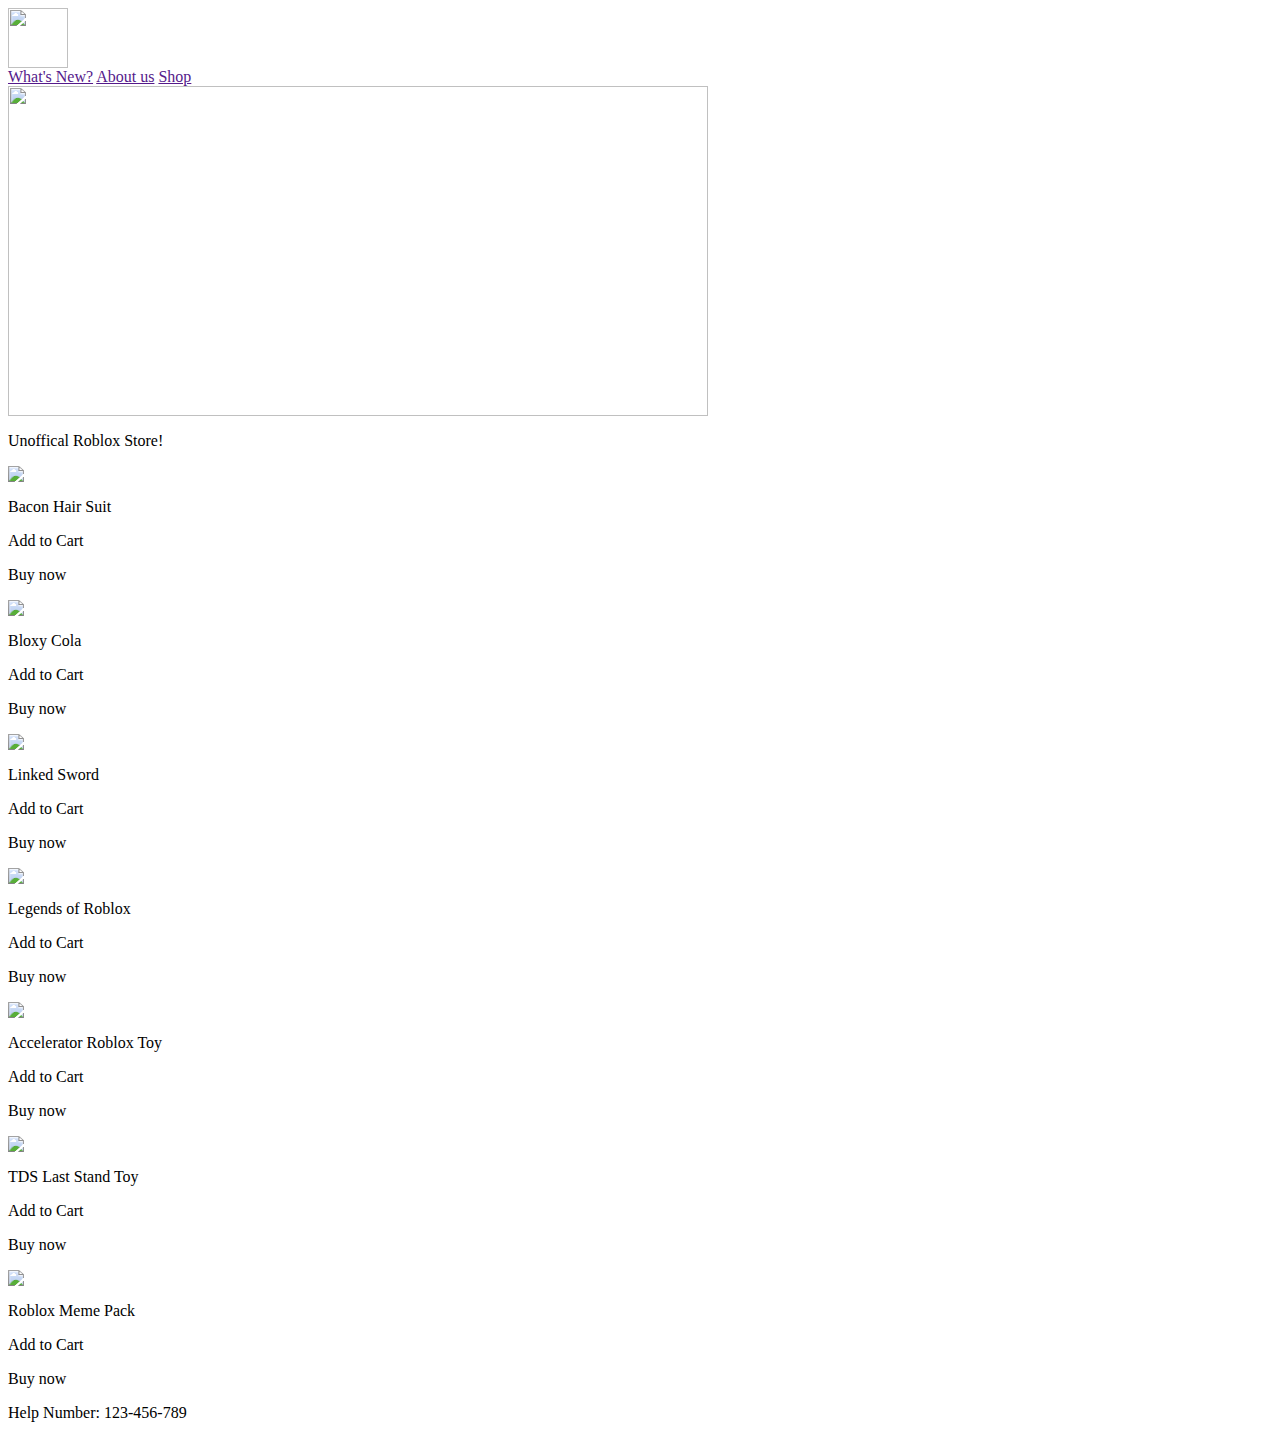
==== Index.html @ 9c618bf2 "Create Index.html" ====
<html>
<header>
    <img src="https://encrypted-tbn0.gstatic.com/images?q=tbn:ANd9GcTqyNyDNtj6VKzwe1IPb-LwiHOewvrMAfPUew&s"width = "60px" height = "60px"/>
    <nav>
   <a class="menu" href="">What's New?</a>
      <a class="menu" href="">About us</a>
      <a class="menu" href="">Shop</a>
    </nav>
</header>

<body>
    <img src = "https://i.ytimg.com/vi/Xy_WNVmwNIM/sddefault.jpg"width="700px" height="330px"/>
    <p>Unoffical Roblox Store!</p>

    <section class="products">
        <div class ="product">
        <img src ="https://encrypted-tbn0.gstatic.com/images?q=tbn:ANd9GcR_CPbbZ4o3DCLjReuGSzjs7kCXP2JraveISw&s" class="product-img">
        <p class = "bacon"> Bacon Hair Suit</p>
        <div class="addtocart">
         <p class ="add"> Add to Cart </p>
        <p class ="buynow"> Buy now </p>
        </div>
        </div>

        <div class ="product">
        <img src = "https://i.redd.it/d07rdvnvn4151.jpg"class="product-img"> 
        <p class = "bloxy">Bloxy Cola</p>
        <div class = "addtocart">
         <p class ="add"> Add to Cart </p>
        <p class ="buynow">Buy now </p>
        </div>
        </div>

        <div class ="product">
        <img src = "https://pbs.twimg.com/media/Cefv2CbWEAEcfhQ.jpg"class="product-img"> 
        <p class = "sword">Linked Sword</p>
        <div class = "addtocart">
        <p class ="add"> Add to Cart </p>
        <p class ="buynow"> Buy now </p>
        </div>
        </div>

    <section class = "products2">
        <div class ="product2">
        <img src ="https://m.media-amazon.com/images/I/61PeeEW+hLL.jpg" class="product-img">
        <p class = "bacon"> Legends of Roblox</p>
        <div class="addtocart">
         <p class ="add"> Add to Cart </p>
        <p class ="buynow"> Buy now </p>
        </div>
        </div>

        <div class ="product2">
        <img src = "https://encrypted-tbn0.gstatic.com/images?q=tbn:ANd9GcROywWeRo8f5SVhZemMmMmk2NvRtmNdNL8JIw&s"class="product-img"> 
        <p class = "bloxy">Accelerator Roblox Toy</p>
        <div class = "addtocart">
         <p class ="add"> Add to Cart </p>
        <p class ="buynow">Buy now </p>
        </div>
        </div>

        <div class ="product2">
        <img src = "https://encrypted-tbn0.gstatic.com/images?q=tbn:ANd9GcRX29Ly5gdk3yIHi_fc1RJSoZ_IjNvBunP63Q&s"class="product-img"> 
        <p class = "sword">TDS Last Stand Toy</p>
        <div class = "addtocart">
        <p class ="add"> Add to Cart </p>
        <p class ="buynow"> Buy now </p>
        </div>
        </div>

        <div class ="product2">
        <img src = "https://images-na.ssl-images-amazon.com/images/I/81WbzOzWEXL.jpg"class="product-img"> 
        <p class = "sword">Roblox Meme Pack</p>
        <div class = "addtocart">
        <p class ="add"> Add to Cart </p>
        <p class ="buynow"> Buy now </p>
        </div>
        </div>



    </section>
    </section>

</body>
<footer>
<p> Help Number: 123-456-789 </p>
</footer>
</html>
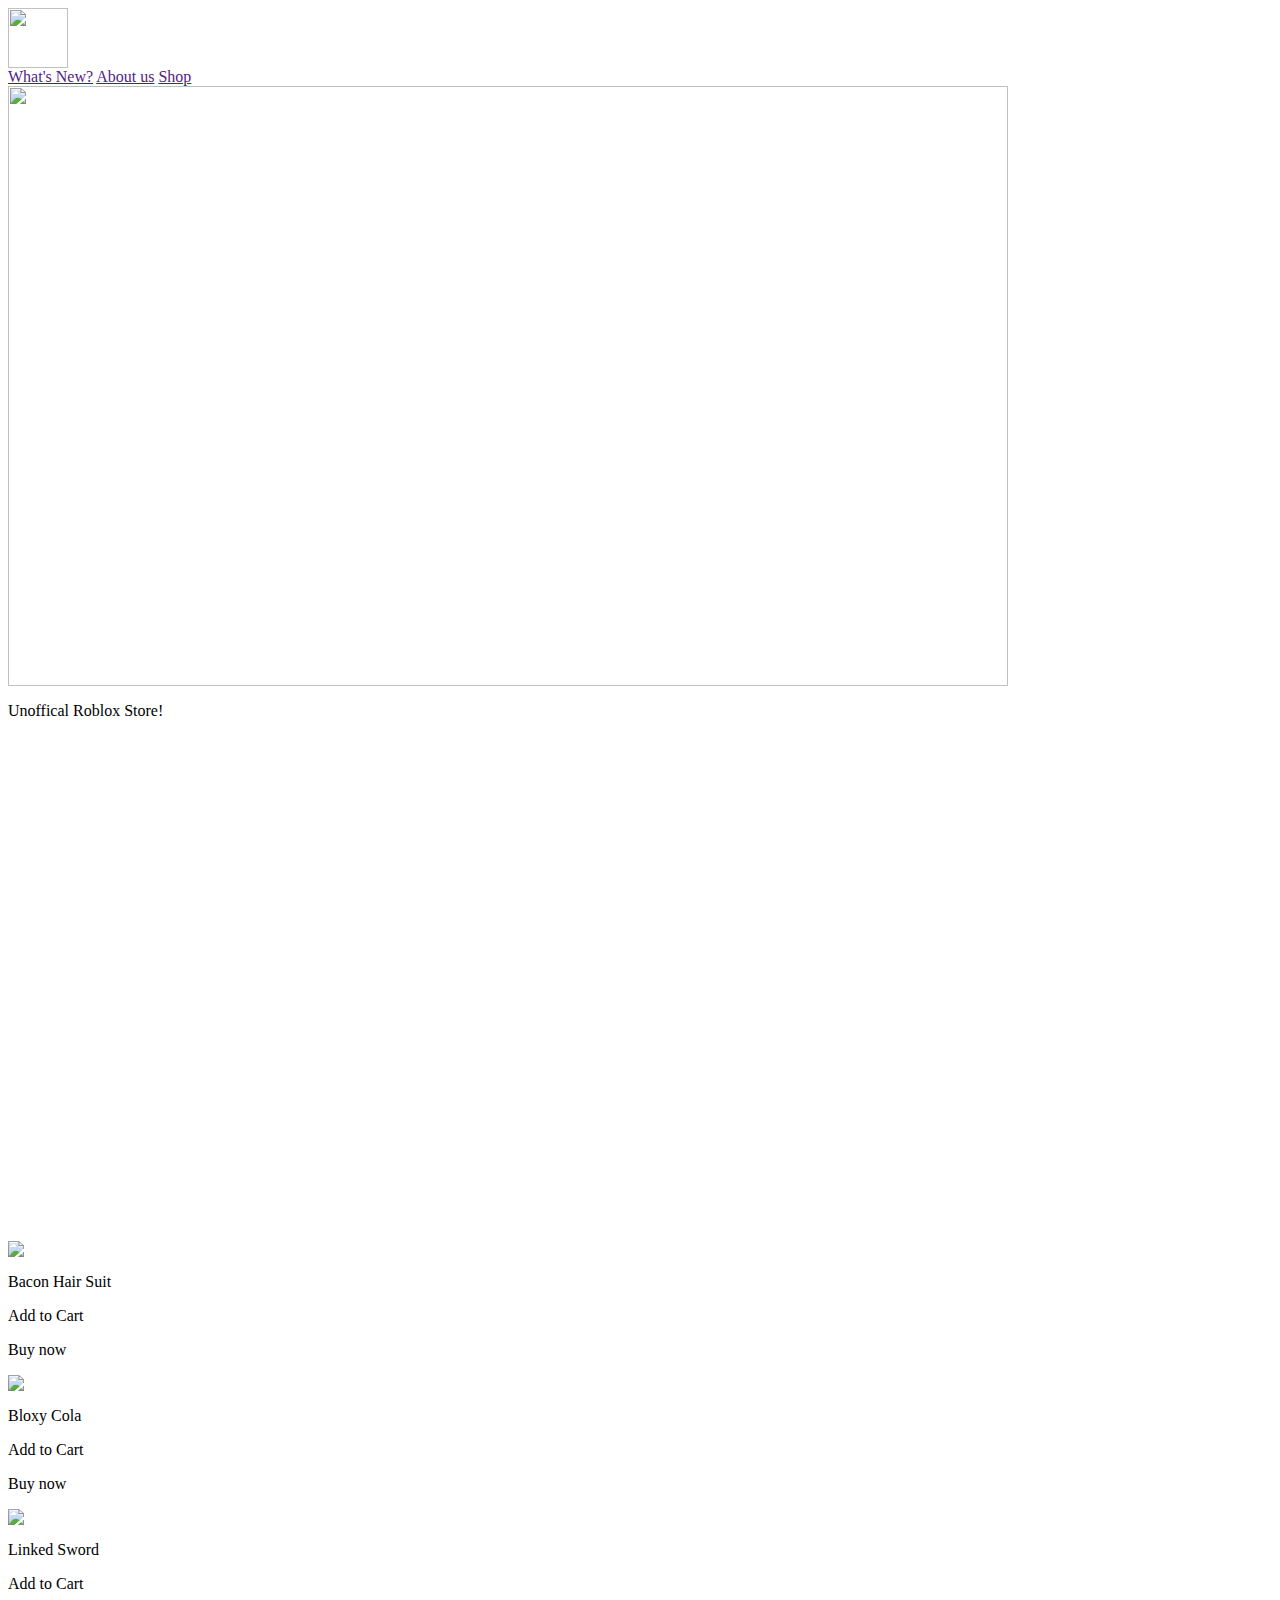
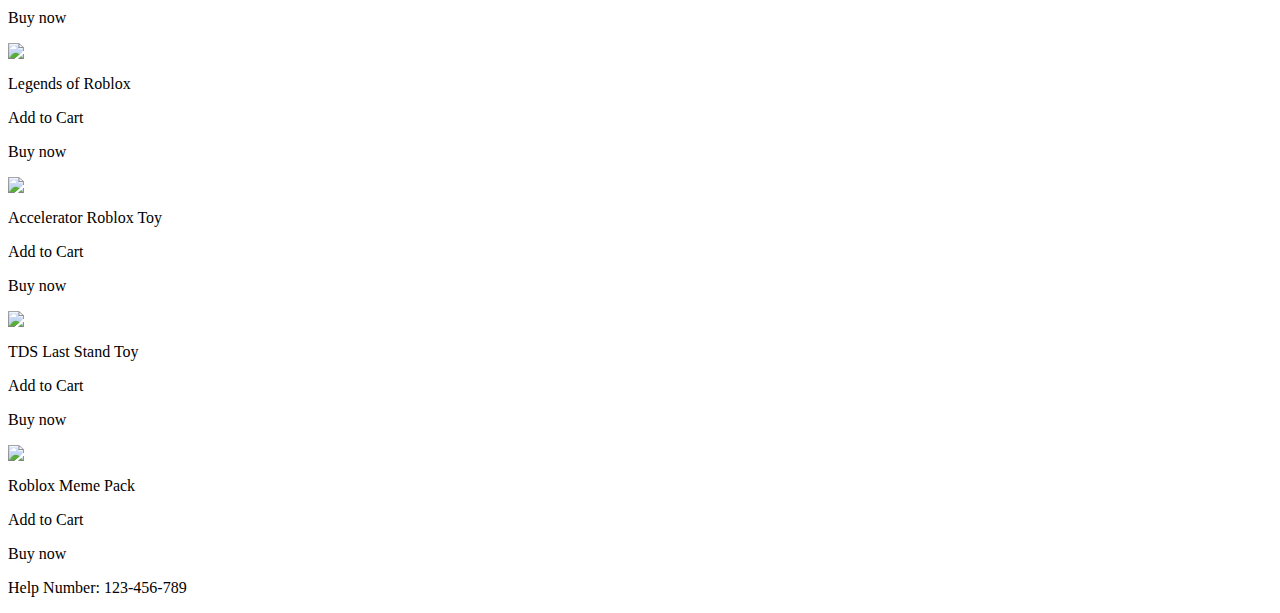
==== commit 639cbc1a: "Create Index.html" ====
--- a/Index.html
+++ b/Index.html
@@ -9,8 +9,10 @@
 </header>
 
 <body>
-    <img src = "https://i.ytimg.com/vi/Xy_WNVmwNIM/sddefault.jpg"width="700px" height="330px"/>
-    <p>Unoffical Roblox Store!</p>
+    <img src = "https://i.ytimg.com/vi/Xy_WNVmwNIM/sddefault.jpg"width="1000px" height="600px"/>
+    <p class ="titleofstore">Unoffical Roblox Store!</p>
+    <iframe width="1000" height="505" src="https://www.youtube.com/embed/VL6rYNmfrjM" title="The Story of Roblox" frameborder="0" allow="accelerometer; autoplay; clipboard-write; encrypted-media; gyroscope; picture-in-picture; web-share" referrerpolicy="strict-origin-when-cross-origin" allowfullscreen>
+    </iframe>
 
     <section class="products">
         <div class ="product">
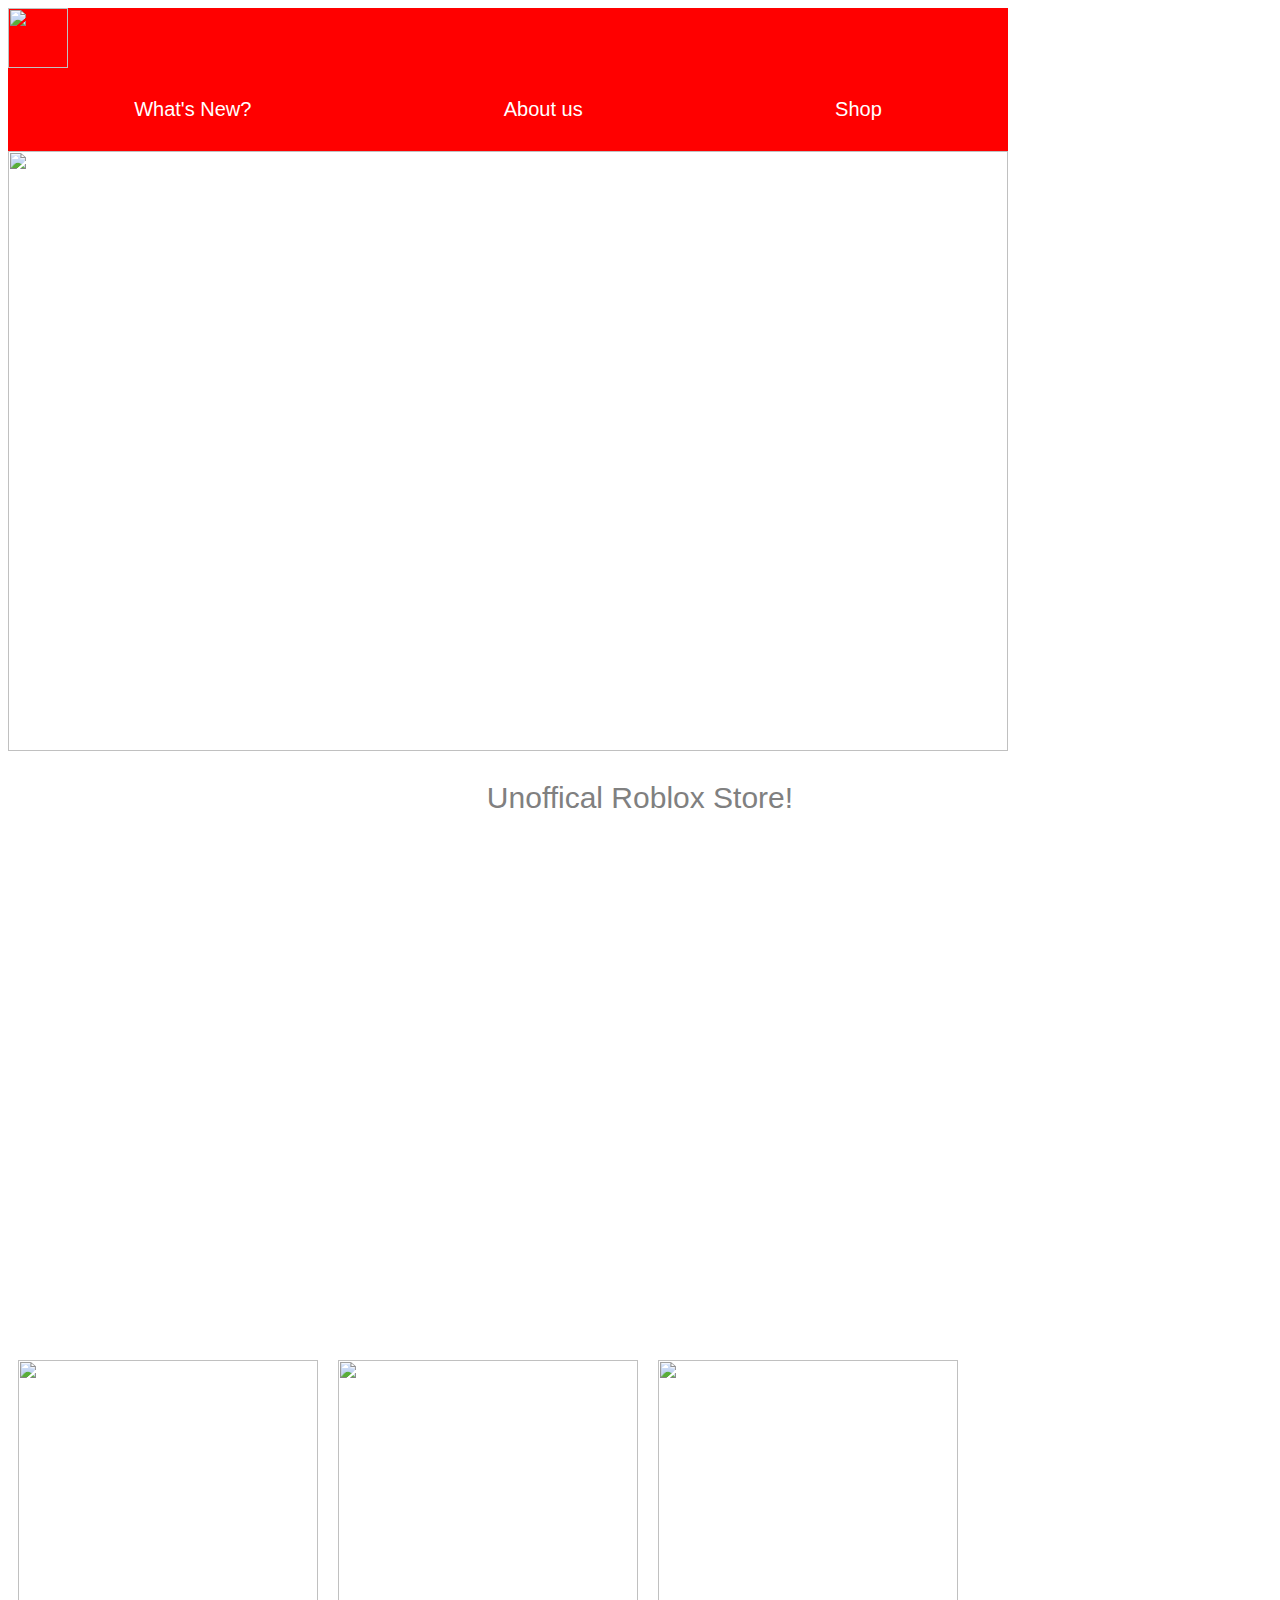
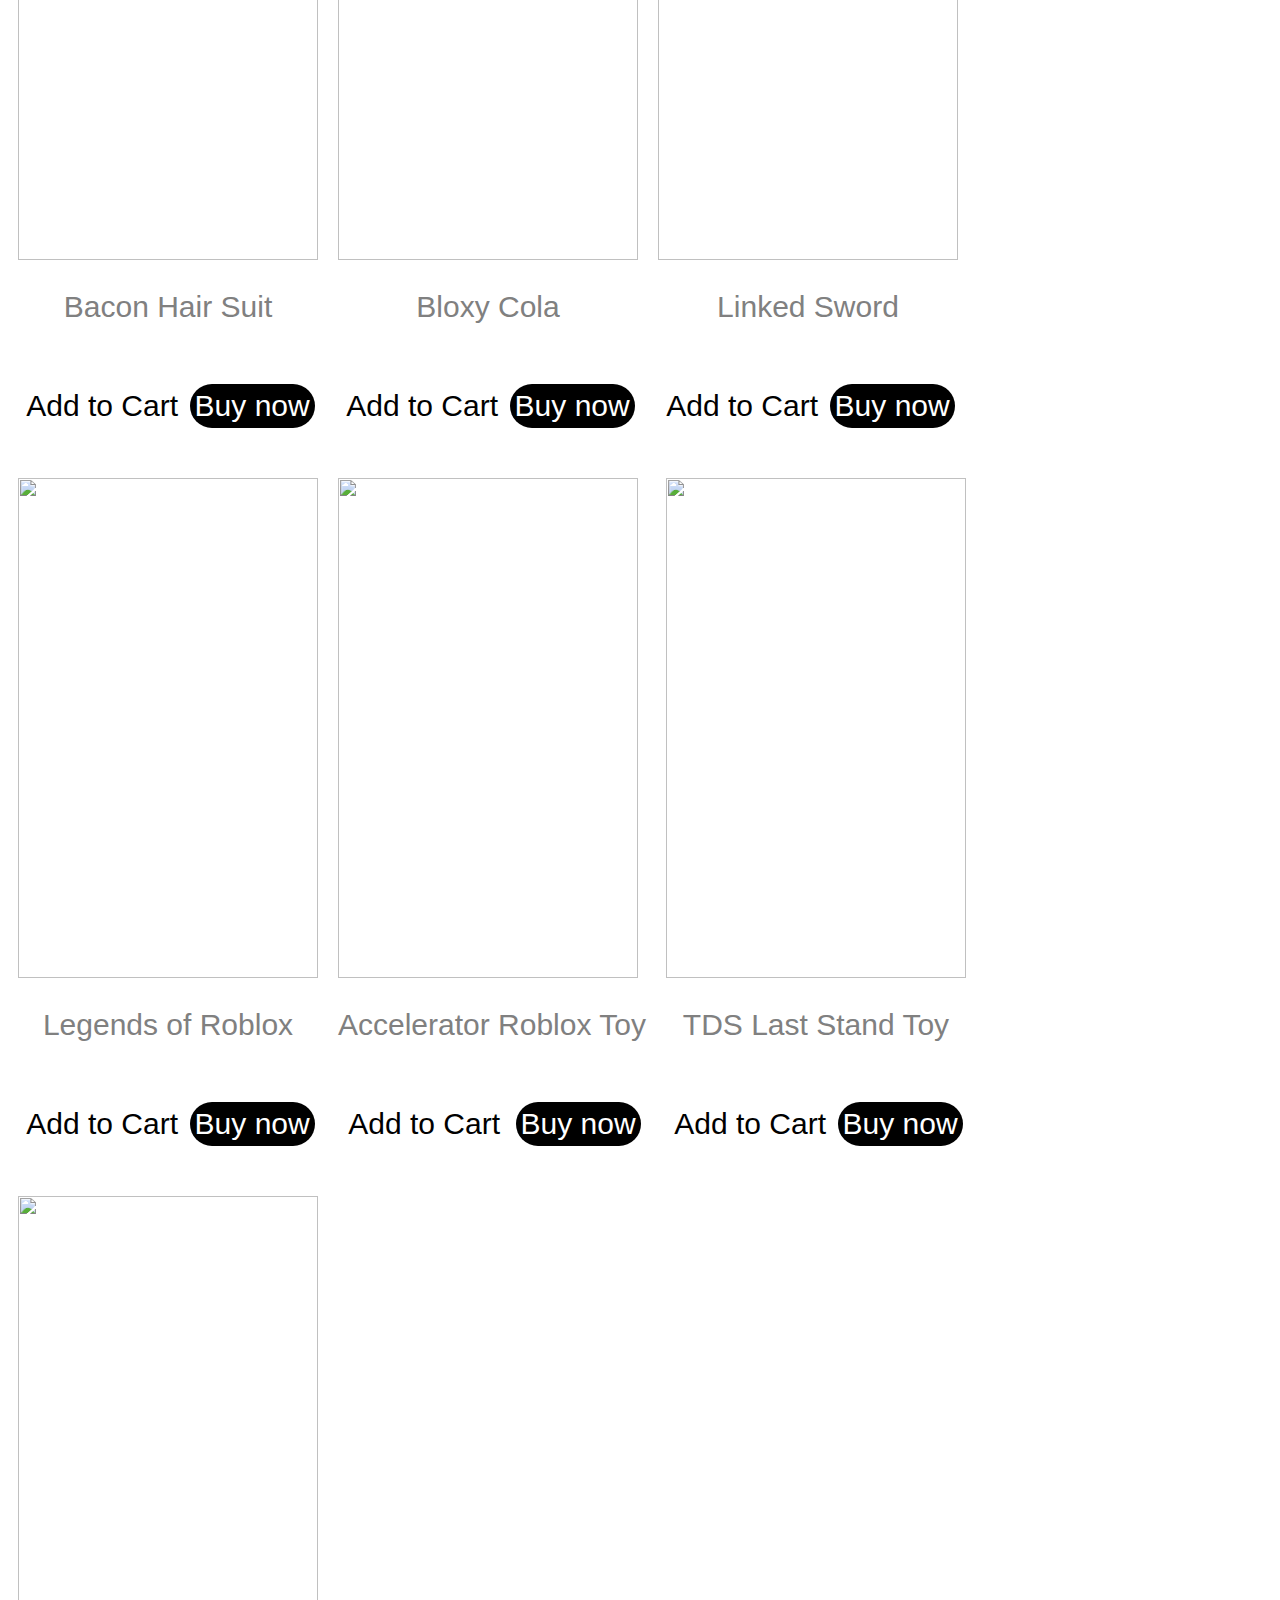
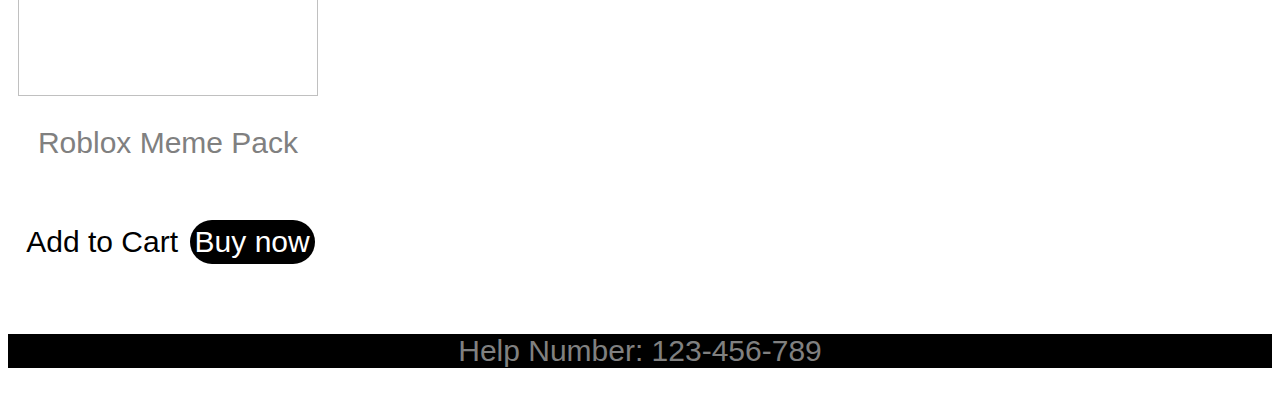
==== commit 8c6a26cc: "Update Index.html" ====
--- a/Index.html
+++ b/Index.html
@@ -1,4 +1,7 @@
 <html>
+    <head> 
+        <link rel="stylesheet" href="style.css"> 
+    </head>
 <header>
     <img src="https://encrypted-tbn0.gstatic.com/images?q=tbn:ANd9GcTqyNyDNtj6VKzwe1IPb-LwiHOewvrMAfPUew&s"width = "60px" height = "60px"/>
     <nav>
--- a/style.css
+++ b/style.css
@@ -0,0 +1,116 @@
+body {
+    font-family: sans-serif;
+    background-color: White;
+}
+
+header {
+    background-color: red;
+    font-size: 20px;
+    color: White;
+    text-decoration: none;
+    width: 1000px;
+}
+
+.news, .ohgosh, .about {
+    margin: 30px 30px 30px 30px;
+}
+
+p {
+    text-align: center;
+    font-size: 30px;
+    color: gray;
+}
+
+a {
+    text-decoration: none;
+    color: White;
+    margin: 30px 30px 30px 30px;
+}
+
+.products, .products2 {
+    display: flex;
+    flex-wrap: wrap;
+}
+
+.product, .product2 {
+    margin: 10px;
+}
+
+.product-img {
+    width: 300px;
+    height: 500px;
+}
+
+.addtocart {
+    display: flex;
+    flex-wrap: wrap;
+    justify-content: space-around;
+}
+
+.menu {
+    border-radius: 10px;
+}
+
+.menu:hover {
+    background-color: white;
+    color: red;
+}
+
+nav {
+    display: flex;
+    justify-content: space-around;
+}
+
+.buynow {
+    background-color: black;
+    color: white;
+    border-radius: 50px;
+    padding: 5px;
+}
+
+.buynow:hover {
+    background-color: white;
+    color: black;
+    border-radius: 20px;
+}
+
+.add {
+    border-radius: 50px;
+    color: black;
+    padding: 5px;
+}
+
+.add:hover {
+    background-color: black;
+    color: white;
+    padding: 5px;
+}
+
+footer {
+    background-color: black;
+}
+
+.helpnumber {
+    color: White;
+}
+
+.images10 {
+    display: flex;
+    flex-wrap: wrap;
+    justify-content: center;
+}
+
+.titleofstore:hover {
+    color: red;
+    transition: 1s linear;
+}
+
+header-img {
+    float: center;
+}
+
+.product-img:hover {
+    width: 400px;
+    height: 600px;
+    transition: 0.5s linear;
+}
